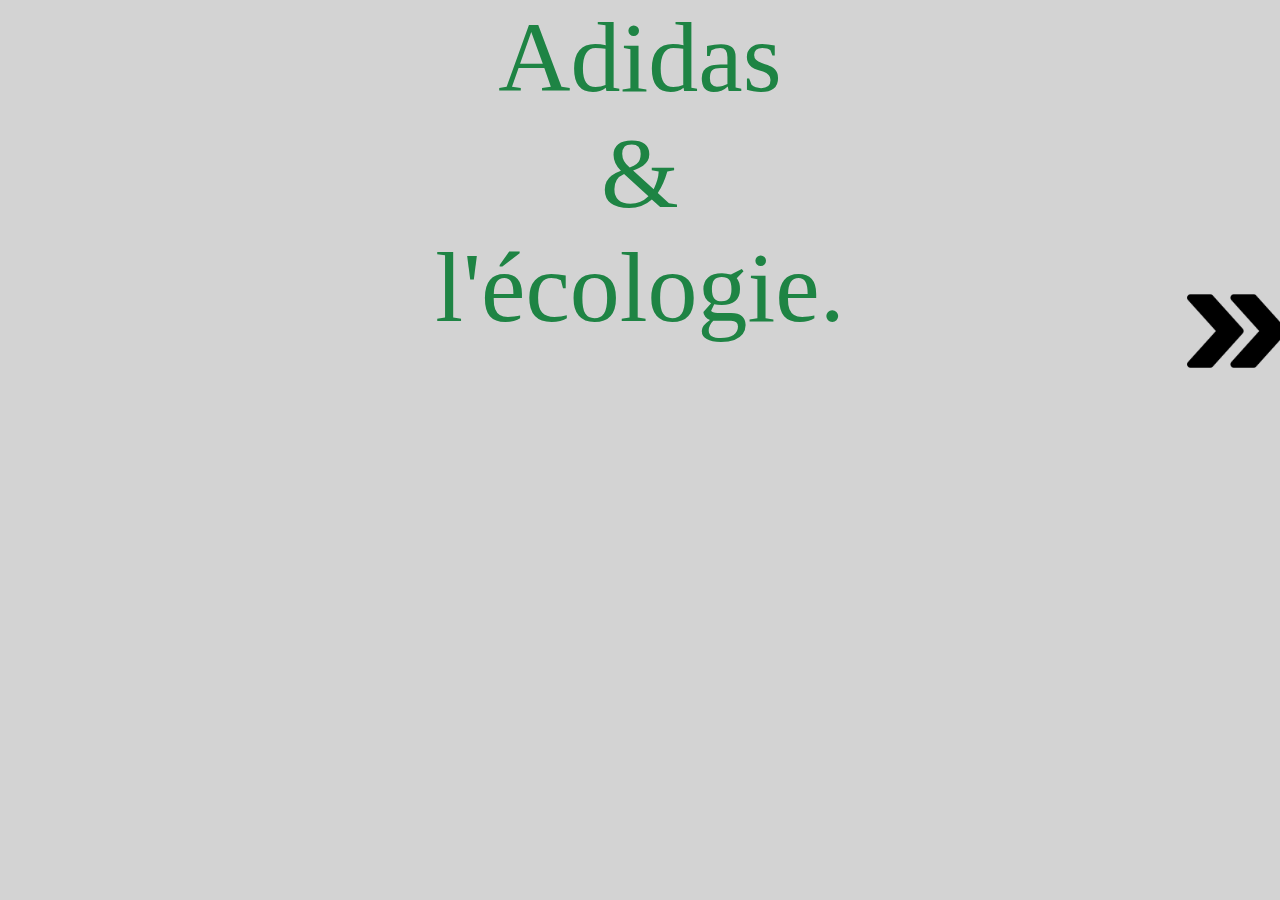
==== index.html @ a2a6b002 "Update index.html" ====
<!DOCTYPE html>
<html>
	<head>
	
		<!--- Méta données -->
		
		<meta http-equiv = "content-type" content = "text/html; charset=utf-8"/>
		<meta name = "author" content = "Jarod Albertini Mathis Beaufils"/>
		<meta name = "created" content = "2021-11-23"/>
		<meta name = "changed" content = "2021-11-24"/>
		<meta name = "description" content = "Présentation Écologique et Économique sur Adidas"/>
		
		
		<title>
			Adidas - Slideshow
		</title>
		
		
		<link rel = "stylesheet" type = "text/css" href = "./ressources/style/main-stylesheet.css">
		<script src = "./ressources/script/main-script.js"></script>
	</head>
	
	
	<body>
		<div class = "main-title">
			Adidas </br>
			& </br>
			l'écologie.
		</div>
		<div class = "zoom">
			<div class = "right-button">
				<a href="./pages/diapo1.html"><img src = "./ressources/images/724927.png" width="100" height="100"></a>
			</div>
		</div>
	</body>
</html>
---- ressources/style/main-stylesheet.css ----
/*********************************/
/*                               */
/*                               */
/*        Main StyleSheet        */
/*                               */
/*********************************/
/* -- Background theme */

body {
	font-family: "Verdana", sans-serif;
	margin: 0;
	background : lightgray;
}

/* -- Customed Divs */

.main-title {
	font-size: 100px ;
	text-align : center ;
	color : #1E8444 ;
        font-family: "Papyrus", "fantasy";
}

.zoom {
	width: 350px;
	height: 540px;
}

/* -- Right button Settings */

.right-button {
	position : absolute;
	margin-left : 92.75%;
	margin-top : -5%;
}

.right-button img {
	-webkit-transition: all 1s ease; 
	transition: all 1s ease;
	}

.right-button:hover img {

	-webkit-transform:scale(1.25); 
	transform:scale(1.25);
	}


/* -- Left button Settings */

	.left-button {
		position : absolute;
		margin-left : 1%;
		margin-top : -5%;
		transform : scaleX(-1);
	}
	
	.left-button img {
		-webkit-transition: all 1s ease; 
		transition: all 1s ease;
		}
	
	.left-button:hover img {
	
		-webkit-transform:scale(1.25); 
		transform:scale(1.25);
	}
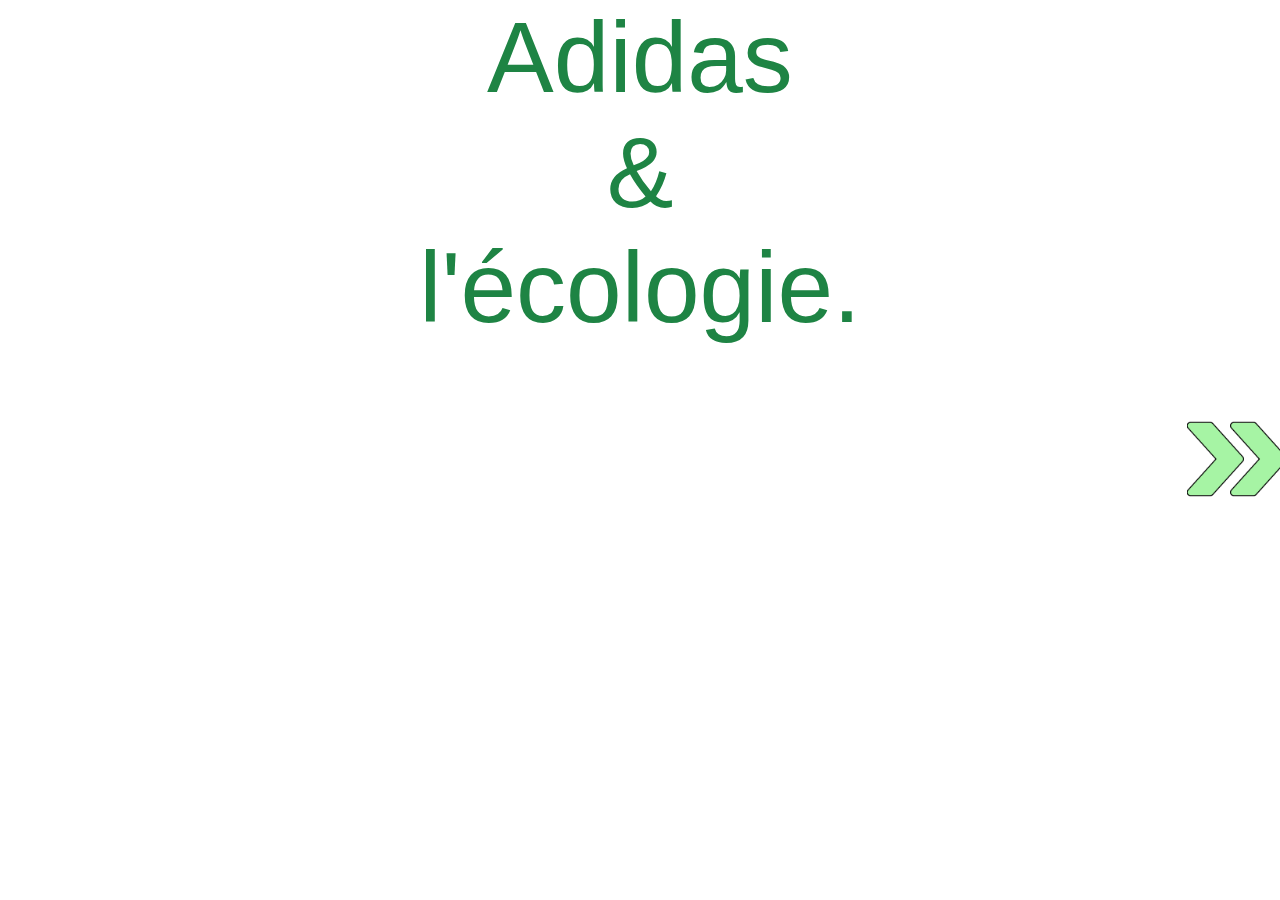
==== commit 4818462e: "Update index.html" ====
--- a/index.html
+++ b/index.html
@@ -29,7 +29,7 @@
 		</div>
 		<div class = "zoom">
 			<div class = "right-button">
-				<a href="./pages/diapo1.html"><img src = "./ressources/images/724927.png" width="100" height="100"></a>
+				<a href="./pages/sommaire.html"><img src = "./ressources/images/basearrow.png" width="100" height="100"></a>
 			</div>
 		</div>
 	</body>
--- a/ressources/style/main-stylesheet.css
+++ b/ressources/style/main-stylesheet.css
@@ -1,15 +1,15 @@
-/*********************************/
-/*                               */
-/*                               */
-/*        Main StyleSheet        */
-/*                               */
-/*********************************/
+																	/*********************************/
+																	/*                               */
+																	/*        Main StyleSheet        */
+																	/*                               */
+																	/*********************************/
+
 /* -- Background theme */
 
 body {
-	font-family: "Verdana", sans-serif;
+	font-family: "Trebuchet MS", Helvetica, sans-serif;
 	margin: 0;
-	background : lightgray;
+	background-image : url(../images/back-index.jpeg);
 }
 
 /* -- Customed Divs */
@@ -18,7 +18,7 @@
 	font-size: 100px ;
 	text-align : center ;
 	color : #1E8444 ;
-        font-family: "Papyrus", "fantasy";
+	font-family: "Trebuchet MS", Helvetica, sans-serif;
 }
 
 .zoom {
@@ -31,7 +31,7 @@
 .right-button {
 	position : absolute;
 	margin-left : 92.75%;
-	margin-top : -5%;
+	margin-top : 5%;
 }
 
 .right-button img {
@@ -51,7 +51,7 @@
 	.left-button {
 		position : absolute;
 		margin-left : 1%;
-		margin-top : -5%;
+		margin-top : 5%;
 		transform : scaleX(-1);
 	}
 	
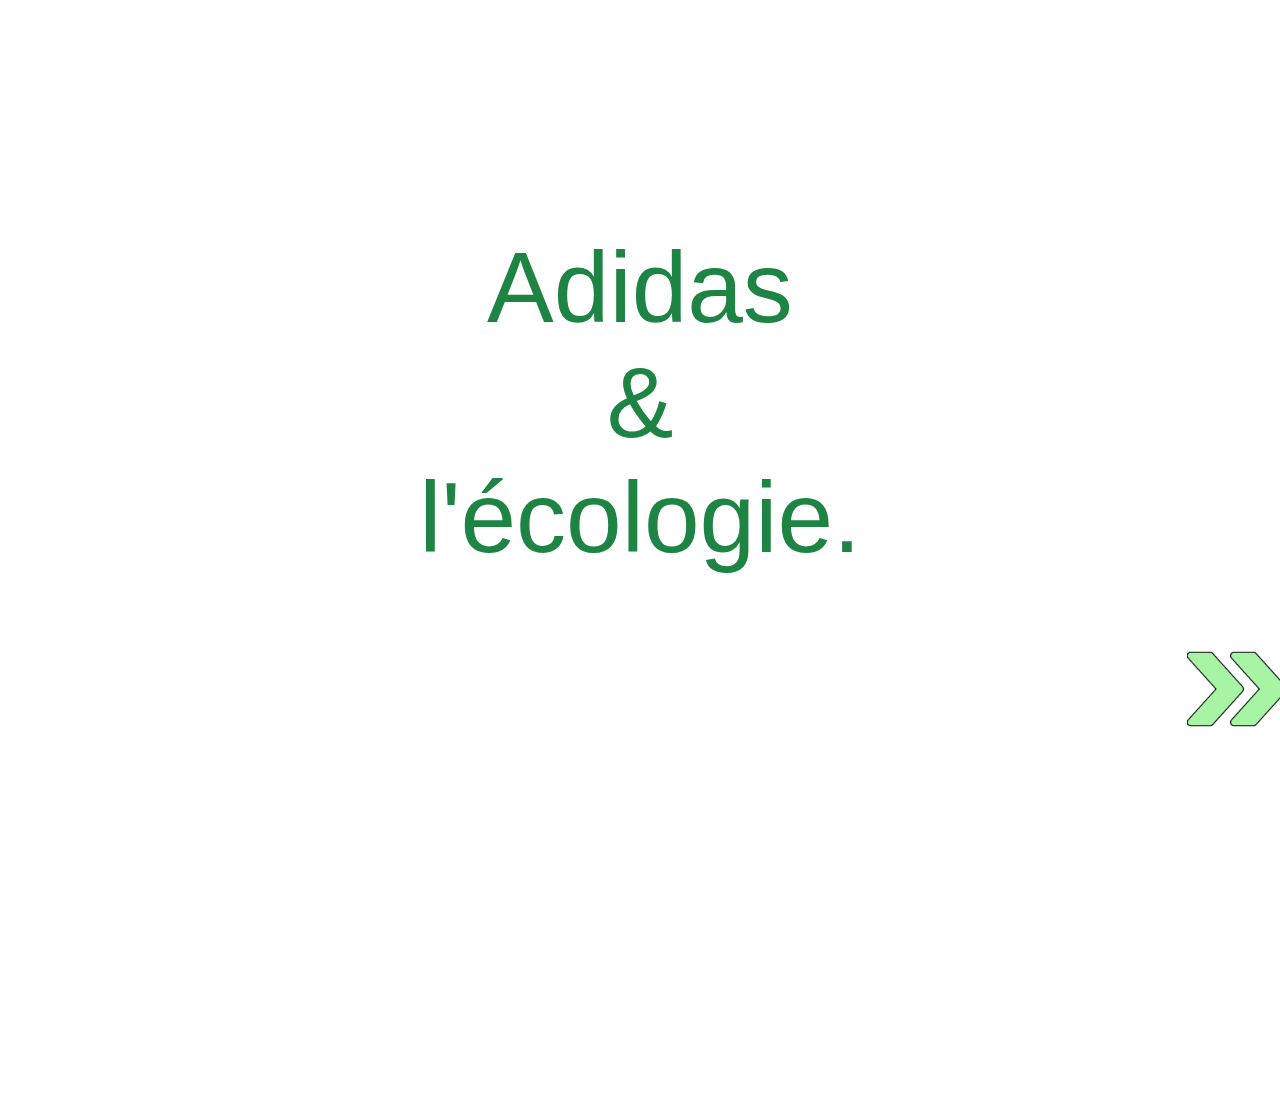
==== commit 02fdca20: "Update index.html" ====
--- a/index.html
+++ b/index.html
@@ -23,13 +23,15 @@
 	
 	<body>
 		<div class = "main-title">
-			Adidas </br>
-			& </br>
+            <br/>
+            <br/>
+			Adidas <br/>
+			& <br/>
 			l'écologie.
 		</div>
 		<div class = "zoom">
 			<div class = "right-button">
-				<a href="./pages/sommaire.html"><img src = "./ressources/images/basearrow.png" width="100" height="100"></a>
+				<a href="./pages/sommaire.html"><img src = "./ressources/images/basearrow.png" width="100" height="100" onmouseover="this.src='./ressources/images/724927.png'" onmouseout="this.src='./ressources/images/basearrow.png'"></a>
 			</div>
 		</div>
 	</body>
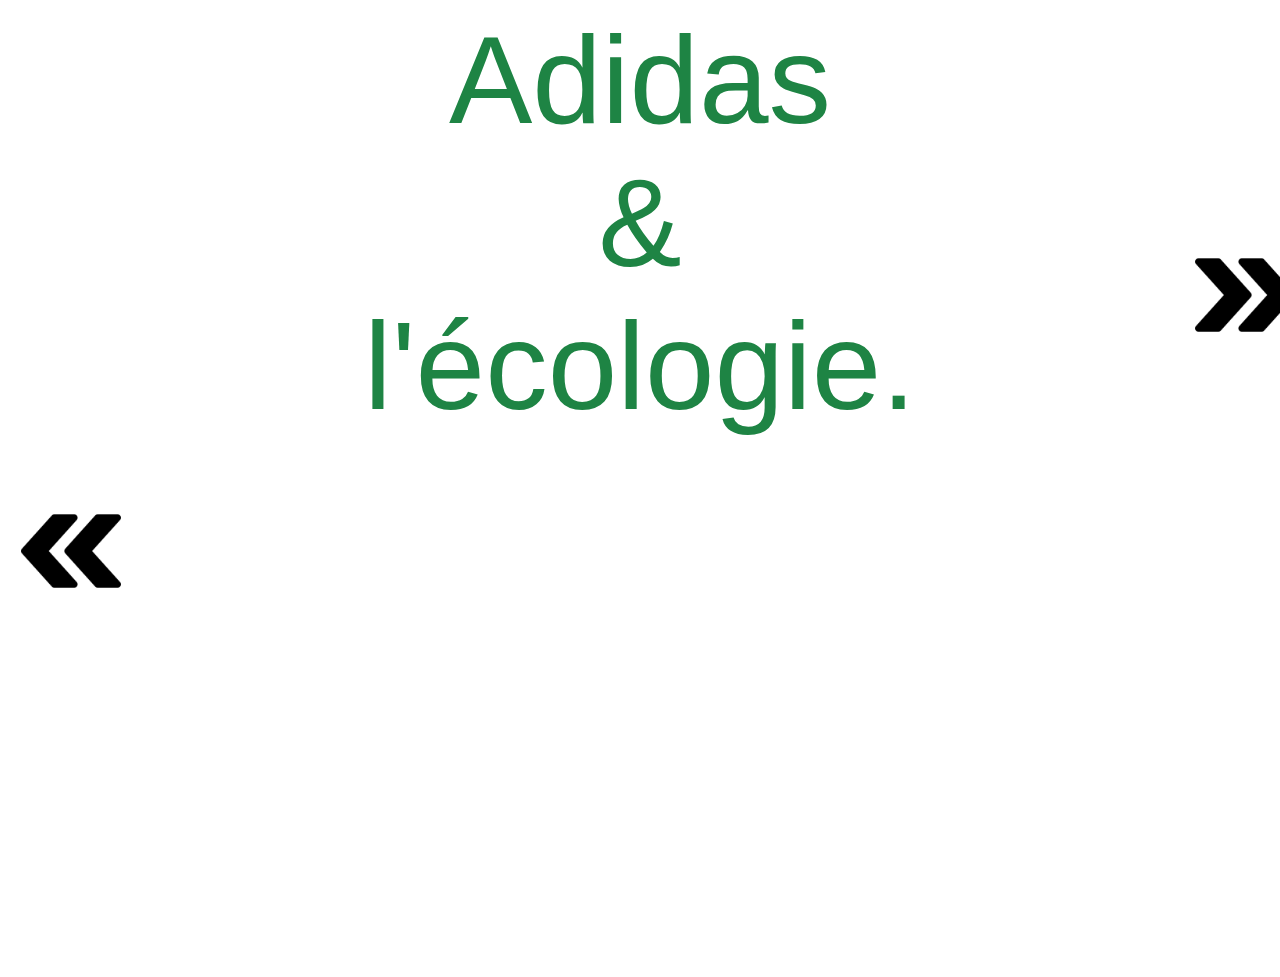
==== commit 420f0425: "Update index.html" ====
--- a/index.html
+++ b/index.html
@@ -23,15 +23,16 @@
 	
 	<body>
 		<div class = "main-title">
-            <br/>
-            <br/>
-			Adidas <br/>
-			& <br/>
+			Adidas </br>
+			& </br>
 			l'écologie.
 		</div>
 		<div class = "zoom">
 			<div class = "right-button">
-				<a href="./pages/sommaire.html"><img src = "./ressources/images/basearrow.png" width="100" height="100" onmouseover="this.src='./ressources/images/724927.png'" onmouseout="this.src='./ressources/images/basearrow.png'"></a>
+				<a href="page1"><img src = "./ressources/images/724927.png" width="100" height="100"></a>
+			</div>
+			<div class = "left-button">
+				<a href="pageSuivant.html"><img src = "./ressources/images/724927.png" width="100" height="100"></a>
 			</div>
 		</div>
 	</body>
--- a/ressources/style/main-stylesheet.css
+++ b/ressources/style/main-stylesheet.css
@@ -8,14 +8,16 @@
 
 body {
 	font-family: "Trebuchet MS", Helvetica, sans-serif;
-	margin: 0;
-	background-image : url(../images/back-index.jpeg);
+	margin-bottom: 0;
+	background-image: url("../images/back-index.jpg");
+    background-repeat: no-repeat;
+    overflow : hidden ; 
 }
 
 /* -- Customed Divs */
 
 .main-title {
-	font-size: 100px ;
+	font-size: 125px ;
 	text-align : center ;
 	color : #1E8444 ;
 	font-family: "Trebuchet MS", Helvetica, sans-serif;
@@ -31,7 +33,7 @@
 .right-button {
 	position : absolute;
 	margin-left : 92.75%;
-	margin-top : 5%;
+	margin-top : -15%;
 }
 
 .right-button img {
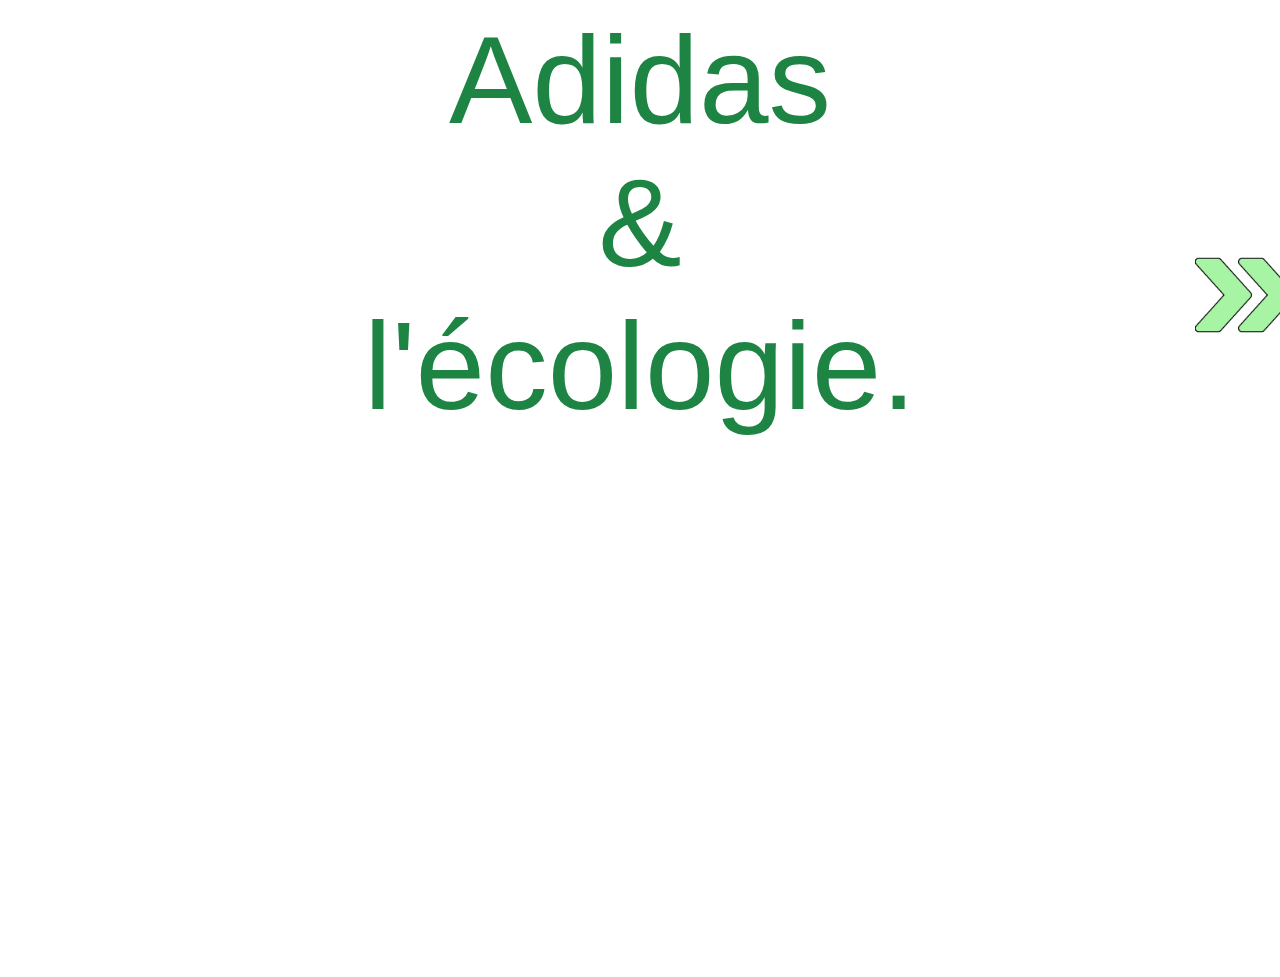
==== commit 723c2222: "Add files via upload" ====
--- a/index.html
+++ b/index.html
@@ -29,10 +29,7 @@
 		</div>
 		<div class = "zoom">
 			<div class = "right-button">
-				<a href="page1"><img src = "./ressources/images/724927.png" width="100" height="100"></a>
-			</div>
-			<div class = "left-button">
-				<a href="pageSuivant.html"><img src = "./ressources/images/724927.png" width="100" height="100"></a>
+				<a href="./pages/sommaire.html"><img src = "./ressources/images/basearrow.png" width="100" height="100" onmouseover="this.src='./ressources/images/724927.png'" onmouseout="this.src='./ressources/images/basearrow.png'"></a>
 			</div>
 		</div>
 	</body>
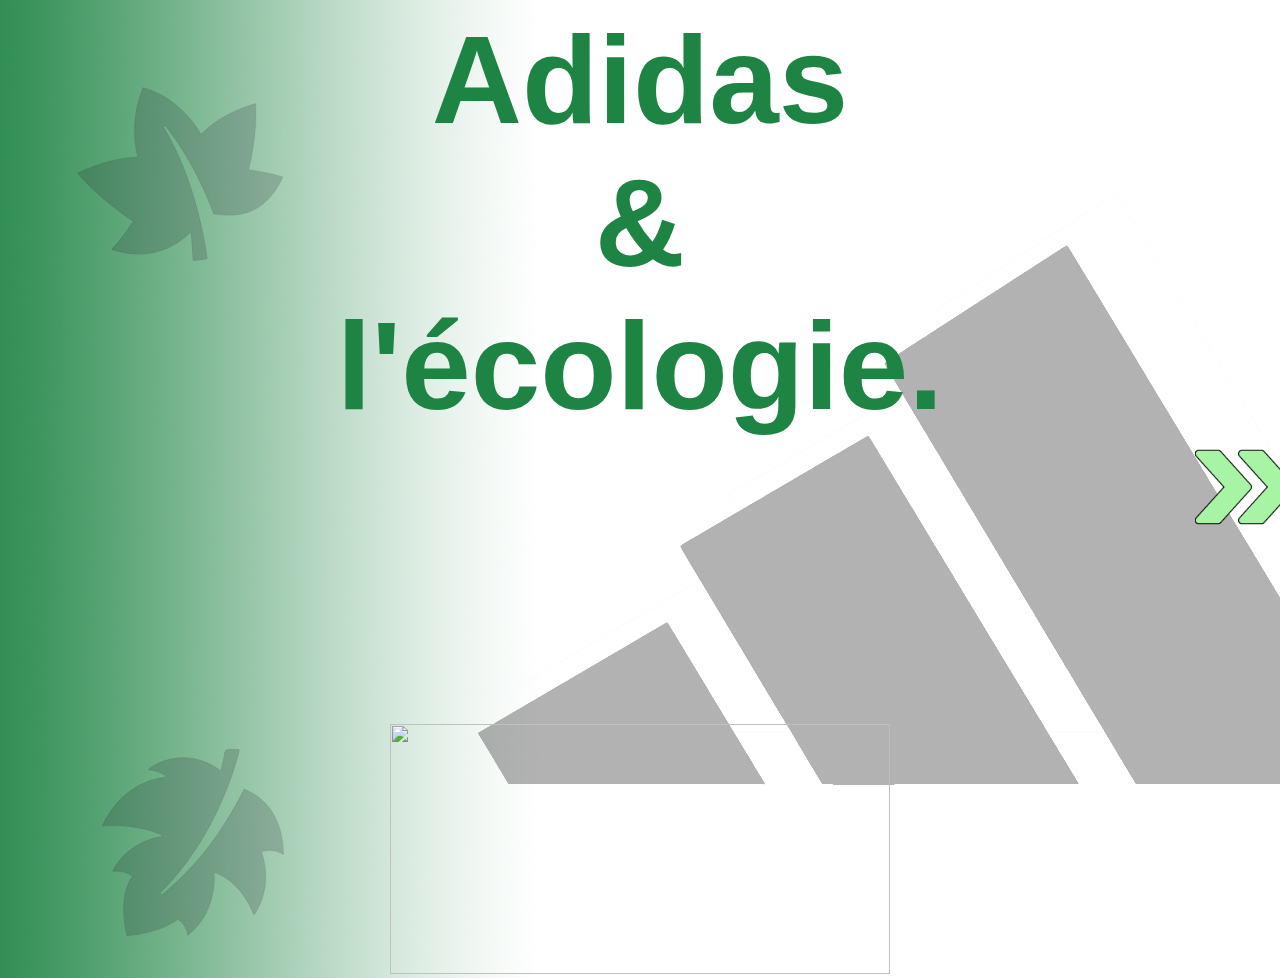
==== commit 4f31172c: "Add files via upload" ====
--- a/index.html
+++ b/index.html
@@ -32,5 +32,11 @@
 				<a href="./pages/sommaire.html"><img src = "./ressources/images/basearrow.png" width="100" height="100" onmouseover="this.src='./ressources/images/724927.png'" onmouseout="this.src='./ressources/images/basearrow.png'"></a>
 			</div>
 		</div>
+
+		<div class = "iut">
+			<a href = "https://www.iut-rodez.fr/fr">
+				<img src = "./ressources/images/logo-iut.svg" style = "width : 500px; height : 250px">
+			</a>
+		</div>
 	</body>
 </html>
--- a/ressources/style/main-stylesheet.css
+++ b/ressources/style/main-stylesheet.css
@@ -10,7 +10,7 @@
 	font-family: "Trebuchet MS", Helvetica, sans-serif;
 	margin-bottom: 0;
 	background-image: url("../images/back-index.jpg");
-    background-repeat: no-repeat;
+    background-repeat: no-repeat fixed;
     overflow : hidden ; 
 }
 
@@ -21,6 +21,17 @@
 	text-align : center ;
 	color : #1E8444 ;
 	font-family: "Trebuchet MS", Helvetica, sans-serif;
+	font-weight: 900;
+}
+
+.title {
+	margin-left : 30%;
+	position: absolute;
+	font-size: 85px;
+	text-align : center ;
+	color : #1E8444 ;
+	font-family: "Trebuchet MS", Helvetica, sans-serif;
+	font-weight: 900;
 }
 
 .zoom {
@@ -28,12 +39,31 @@
 	height: 540px;
 }
 
+.paragraph {
+	font-size: 75px ;
+	margin-left : 25%;
+	color : #1D5C08;
+	font-family: "Trebuchet MS" , Helvetica , sans-serif;
+	
+}
+
+a:visited {
+	color : #1D5C08;
+	text-decoration : n;
+} 
+
+.info {
+	color : #1D5C08 ;
+	font-family: "Trebuchet MS", Helvetica, sans-serif;
+	font-weight: bold;
+}
+
 /* -- Right button Settings */
 
 .right-button {
 	position : absolute;
 	margin-left : 92.75%;
-	margin-top : -15%;
+	margin-top : 0%;
 }
 
 .right-button img {
@@ -43,8 +73,8 @@
 
 .right-button:hover img {
 
-	-webkit-transform:scale(1.25); 
-	transform:scale(1.25);
+	-webkit-transform:scale(1.40); 
+	transform:scale(1.40);
 	}
 
 
@@ -64,6 +94,89 @@
 	
 	.left-button:hover img {
 	
-		-webkit-transform:scale(1.25); 
-		transform:scale(1.25);
+		-webkit-transform:scale(1.40); 
+		transform:scale(1.40);
 	}
+
+/* -- Images Settings */
+
+	.chaussure1 {
+		width : 420px;
+		height: 420px;
+	}
+
+	.chaussure1 img {
+		-webkit-transition: all 1s ease; 
+		transition: all 1s ease;
+		}
+	
+	.chaussure1:hover img {
+		-webkit-transform:scale(1.15); 
+		transform:scale(1.15);
+	}
+
+	.chaussure2 {
+		width : 420px;
+		height: 420px;
+	}
+
+	.chaussure2 img {
+		-webkit-transition: all 1s ease; 
+		transition: all 1s ease;
+		}
+	
+	.chaussure2:hover img {
+		-webkit-transform:scale(1.15); 
+		transform:scale(1.15);
+	}
+
+	.affichageshoes {
+		margin-top : 10%;
+		margin-left: 10%;
+		text-align: center;
+	}
+
+	.eco1 {
+		width : 420px;
+		height: 420px;
+	}
+
+	.eco1 img {
+		-webkit-transition: all 1s ease; 
+		transition: all 1s ease;
+		}
+	
+	.eco1:hover img {
+		-webkit-transform:scale(1.15); 
+		transform:scale(1.15);
+	}
+
+	.eco2 {
+		width : 420px;
+		height: 420px;
+	}
+
+	.eco2 img {
+		-webkit-transition: all 1s ease; 
+		transition: all 1s ease;
+		}
+	
+	.eco2:hover img {
+		-webkit-transform:scale(1.15); 
+		transform:scale(1.15);
+	}
+
+	.iut {
+		margin-top : -20%;
+		text-align: center;
+	}
+
+	.iut img {
+		-webkit-transition: all 1s ease; 
+		transition: all 1s ease;
+		}
+	
+	.iut:hover img {
+		-webkit-transform:scale(1.15); 
+		transform:scale(1.15);
+	}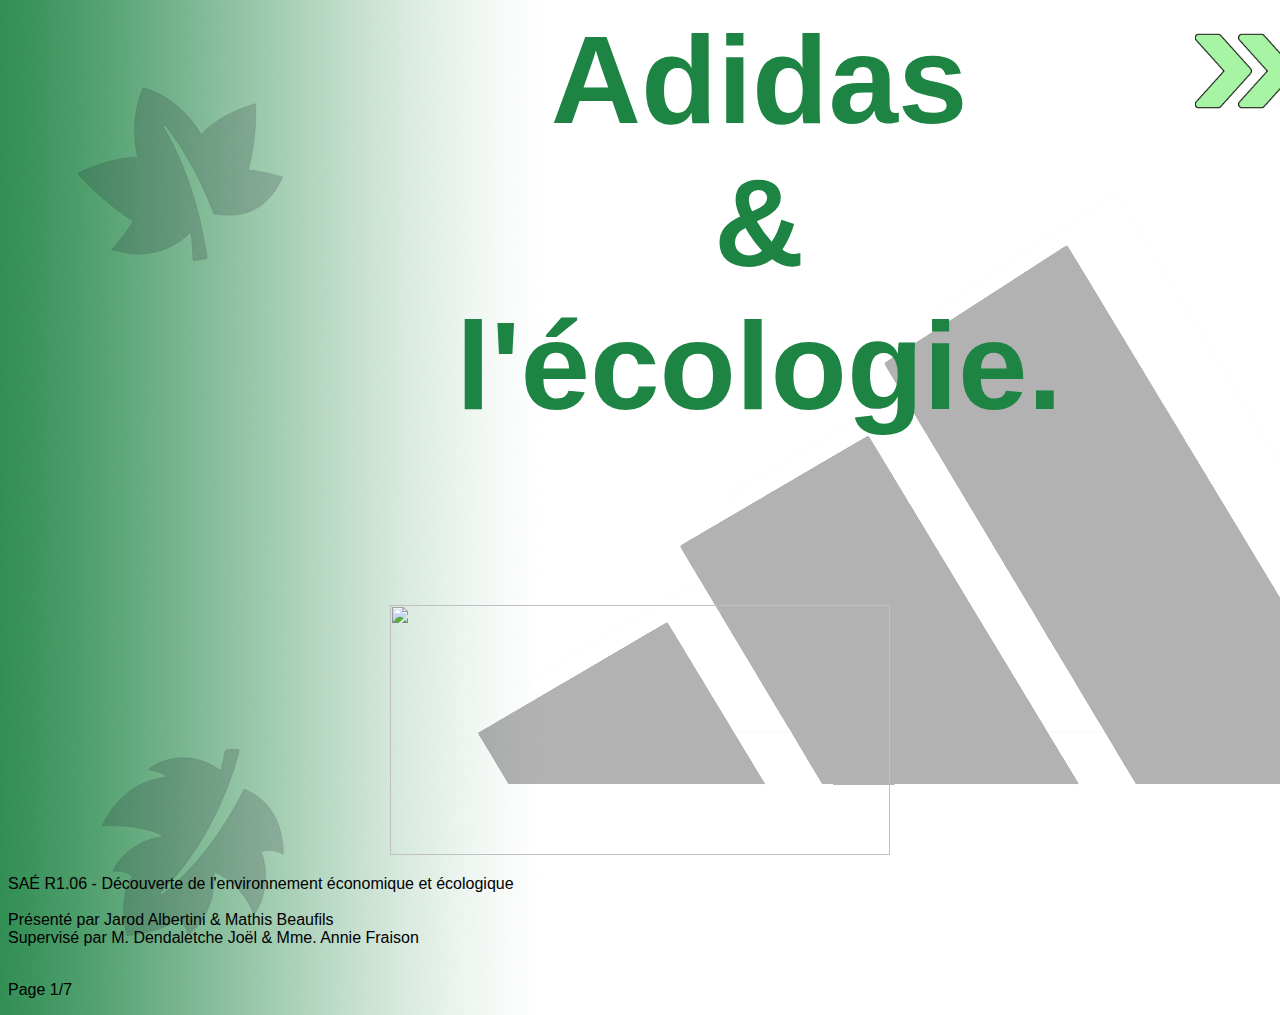
==== commit 44e95516: "Update index.html" ====
--- a/index.html
+++ b/index.html
@@ -22,21 +22,32 @@
 	
 	
 	<body>
-		<div class = "main-title">
+		<div class = "main-title" style = "position:fixed; margin-left : 35%;">
 			Adidas </br>
 			& </br>
 			l'écologie.
 		</div>
 		<div class = "zoom">
+			<div class = "left-button" style width="100" height="100"></div>
 			<div class = "right-button">
 				<a href="./pages/sommaire.html"><img src = "./ressources/images/basearrow.png" width="100" height="100" onmouseover="this.src='./ressources/images/724927.png'" onmouseout="this.src='./ressources/images/basearrow.png'"></a>
 			</div>
-		</div>
-
+		</div>		
 		<div class = "iut">
 			<a href = "https://www.iut-rodez.fr/fr">
-				<img src = "./ressources/images/logo-iut.svg" style = "width : 500px; height : 250px">
+				<img src = "./ressources/images/logo-iut.svg" style = "width : 500px; height : 250px">	
 			</a>
 		</div>
+		<p class = "presentation">	
+			SAÉ R1.06 - Découverte de l'environnement économique et écologique
+			<br/>
+			<br/>
+			Présenté par Jarod Albertini & Mathis Beaufils <br/>
+			Supervisé par M. Dendaletche Joël & Mme. Annie Fraison <br/>
+			<br/>
+		</p>
+		<p class = "pagination">
+			Page 1/7
+		</p>		
 	</body>
 </html>
--- a/ressources/style/main-stylesheet.css
+++ b/ressources/style/main-stylesheet.css
@@ -35,8 +35,8 @@
 }
 
 .zoom {
-	width: 350px;
-	height: 540px;
+	width: 750px;
+	height: 850px;
 }
 
 .paragraph {
@@ -56,6 +56,7 @@
 	color : #1D5C08 ;
 	font-family: "Trebuchet MS", Helvetica, sans-serif;
 	font-weight: bold;
+	text-align: left;
 }
 
 /* -- Right button Settings */
@@ -63,8 +64,9 @@
 .right-button {
 	position : absolute;
 	margin-left : 92.75%;
-	margin-top : 0%;
+	margin-top : 1%;
 }
+
 
 .right-button img {
 	-webkit-transition: all 1s ease; 
@@ -80,13 +82,13 @@
 
 /* -- Left button Settings */
 
-	.left-button {
-		position : absolute;
-		margin-left : 1%;
-		margin-top : 5%;
-		transform : scaleX(-1);
-	}
-	
+.left-button {
+	position : absolute;
+	margin-left : 1%;
+	margin-top : 1%;
+	transform : scaleX(-1);
+}
+
 	.left-button img {
 		-webkit-transition: all 1s ease; 
 		transition: all 1s ease;
@@ -103,6 +105,8 @@
 	.chaussure1 {
 		width : 420px;
 		height: 420px;
+		margin-left : -20%;
+		margin-top : -20%;
 	}
 
 	.chaussure1 img {
@@ -118,6 +122,8 @@
 	.chaussure2 {
 		width : 420px;
 		height: 420px;
+		margin-left : 50%;
+		margin-top : -15%;
 	}
 
 	.chaussure2 img {
@@ -136,9 +142,16 @@
 		text-align: center;
 	}
 
+	.affichagesources{
+		text-align: center;
+		margin-top: 5%;
+	}
+
 	.eco1 {
 		width : 420px;
 		height: 420px;
+		margin-left : 8%;
+		margin-top : 10%;
 	}
 
 	.eco1 img {
@@ -154,6 +167,8 @@
 	.eco2 {
 		width : 420px;
 		height: 420px;
+		margin-left : -10%;
+		margin-top : 5%;
 	}
 
 	.eco2 img {
@@ -179,4 +194,4 @@
 	.iut:hover img {
 		-webkit-transform:scale(1.15); 
 		transform:scale(1.15);
-	}+	}
